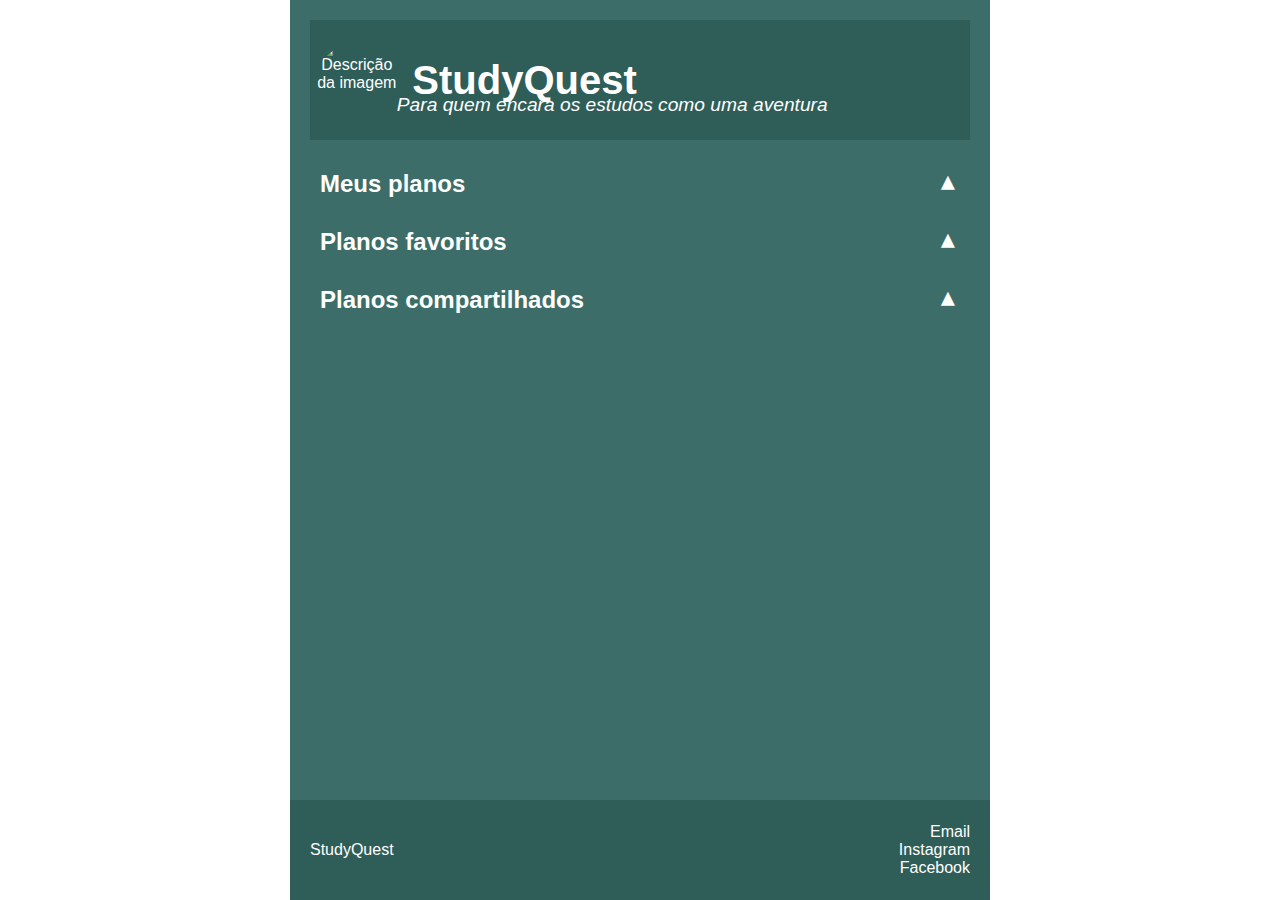
==== MeusPlaons/index.html @ 3609b810 "Create index.html" ====
<!DOCTYPE html>
<html lang="pt-br">
<head>
    <meta charset="UTF-8">
    <meta name="viewport" content="width=device-width, initial-scale=1.0">
    <title>StudyQuest</title>
    <link rel="stylesheet" href="custom.css">
</head>
<body>
    <div class="container">
        <div class="top-rectangle">
            <h1>StudyQuest</h1>
            <img src = "Branco sobre preto.png" alt="Descrição da imagem" class="logo">
            <p>Para quem encara os estudos como uma aventura</p>
        </div>

        <!-- Seção Meus Planos -->
        <h2 onclick="toggleSection('meusPlanos', this)">Meus planos <span class="arrow">▼</span></h2>
        <div id="meusPlanos" class="plans">
            <div class="plan">
                <img src="Branco sobre preto.png" alt="Imagem do plano">
                <p>Nome do plano</p>
                <p>x visualizaram</p>
                <p>y favoritaram</p>
                <p>★★★★★</p>
            </div>
            <div class="plan">
                <img src="Branco sobre preto.png" alt="Imagem do plano">
                <p>Nome do plano</p>
                <p>x visualizaram</p>
                <p>y favoritaram</p>
                <p>★★★★★</p>
            </div>
        </div>

        <!-- Seção Planos Favoritos -->
        <h2 onclick="toggleSection('planosFavoritos', this)">Planos favoritos <span class="arrow">▼</span></h2>
        <div id="planosFavoritos" class="plans">
            <div class="plan">
                <img src="Branco sobre preto.png" alt="Imagem do plano">
                <p>Nome do plano</p>
                <p>x visualizaram</p>
                <p>y favoritaram</p>
                <p>★★★★★</p>
            </div>
            <div class="plan">
                <img src="Branco sobre preto.png" alt="Imagem do plano">
                <p>Nome do plano</p>
                <p>x visualizaram</p>
                <p>y favoritaram</p>
                <p>★★★★★</p>
            </div>
        </div>

        <!-- Seção Planos Compartilhados -->
        <h2 onclick="toggleSection('planosCompartilhados', this)">Planos compartilhados <span class="arrow">▼</span></h2>
        <div id="planosCompartilhados" class="plans">
            <div class="plan">
                <img src="imagem.jpg" alt="Imagem do plano">
                <p>Nome do plano</p>
                <p>x visualizaram</p>
                <p>y favoritaram</p>
                <p>★★★★★</p>
            </div>
            <div class="plan">
                <img src="imagem.jpg" alt="Imagem do plano">
                <p>Nome do plano</p>
                <p>x visualizaram</p>
                <p>y favoritaram</p>
                <p>★★★★★</p>
            </div>
        </div>
    </div>

    <footer>
        <div class="footer-content">
            <div class="footer-left">
                <p>StudyQuest</p>
            </div>
            <div class="footer-right">
                <p>Email</p>
                <p>Instagram</p>
                <p>Facebook</p>
            </div>
        </div>
    </footer>

    <script src="script.js"></script>
</body>
</html>
---- MeusPlaons/custom.css ----
*{
  margin: 0;
  padding: 0;
  box-sizing: border-box;
  font-family: Arial, sans-serif;
}

html, body{
  height: 100%;
}

body{
  background-color: #ffffff;
  color: #000;
  display: flex;
  justify-content: center;
  align-items: center;
  min-height: 100vh;
  flex-direction: column;
}

.container
{
  flex: 1;
  width: 100%;
  max-width: 700px;
  padding: 20px;
  background-color: #3C6D68;
  color: white;
  display: flex;
  flex-direction: column;
  position: relative;
}

.top-rectangle {
  background-color: #2F5D58;
  text-align: center;
  padding: 20px;
  margin-bottom: 20px;
  width: 100%;
  display: flex;
  align-items: center;
  justify-content: center;
}

.top-rectangle h1{
  font-size: 2.5em;
  font-weight: bold;
  position: relative;
  left: -40px;
  top: 0px;
  margin-right: 20px;
}

.top-rectangle p{
  font-size: 1.2em;
  font-style: italic;
  margin-top: 50px;
  text-align: center;
}



.top-rectangle .logo{
  width: 80px;
  height: 80px;
  border-radius: 50%;
  object-fit: cover;
  margin-left: -380px;
}

h2{
  cursor: pointer;
  font-size: 1.5em;
  background-color: #3C6D68;
  padding: 10px;
  color: #fff;
  margin-bottom: 10px;
  display: flex;
  align-items: center;
  justify-content: space-between;
}

.arrow{
  display: inline-block;
  transition: transform 0.3s;
}

.arrow.rotated{
  transform: rotate(180deg);
}

.plans{
  background-color: #80A39B;
  padding: 15px;
  border-radius: 8px;
  margin-bottom: 20px;
  display: flex;
  flex-wrap: wrap;
  justify-content: space-between;
}

.plan{
  background-color: #000000;
  width: calc(48%);
  border-radius: 10px;
  text-align: center;
  padding: 10px;
  margin-bottom: 10px;
}

.plan img{
  width: 100%;
  height: auto;
  border-radius: 8px;
  margin-bottom: 10px;
}

.plan p{
  font-size: 0.9em;
  margin: 5px 0;
}

.plan .stars,
.plan .views,
.plan .favorites{
  font-size: 0.8em;
}

footer{
  width: 100%;
  max-width: 700px;
  height: 100px;
  text-align: center;
  padding: 20px;
  background-color: #2F5D58;
  color: white;
  flex-shrink: 0;
  display: flex;
  justify-content: space-between;
  align-items: center;
  margin: 0 auto;
}

.footer-content{
  display: flex;
  width: 100%;
  justify-content: space-between;
  align-items: center;
}

.footer-left{
  flex: 1;
  text-align: left;
}

.footer-right{
  display: flex;
  flex-direction: column;
  align-items: flex-end;
  text-align: right;
}

@media (min-width: 768px){
  .plan{
    width: calc(31%);
  }
}
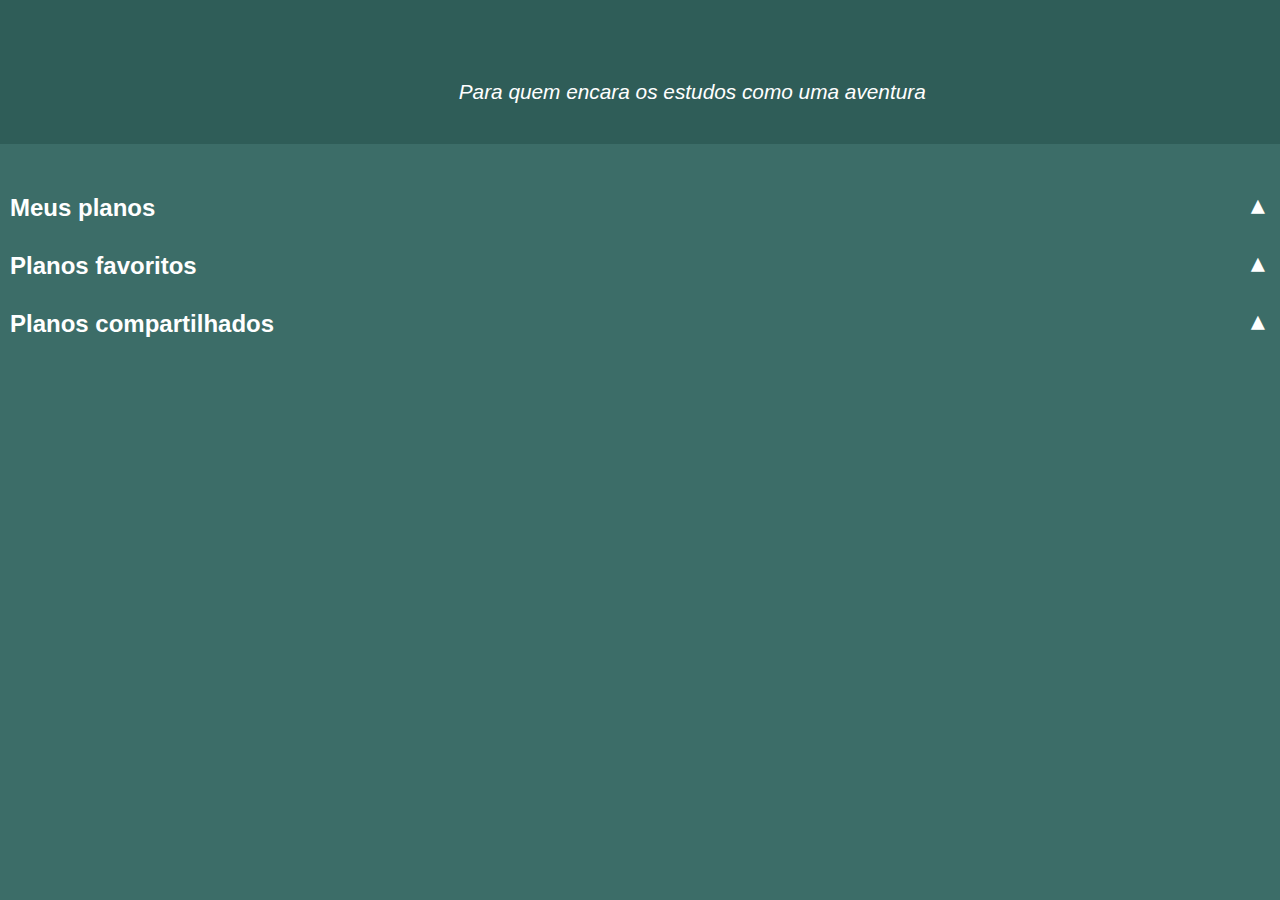
==== commit d029a388: "Update index.html" ====
--- a/MeusPlaons/index.html
+++ b/MeusPlaons/index.html
@@ -10,7 +10,6 @@
     <div class="container">
         <div class="top-rectangle">
             <h1>StudyQuest</h1>
-            <img src = "Branco sobre preto.png" alt="Descrição da imagem" class="logo">
             <p>Para quem encara os estudos como uma aventura</p>
         </div>
 
@@ -18,14 +17,56 @@
         <h2 onclick="toggleSection('meusPlanos', this)">Meus planos <span class="arrow">▼</span></h2>
         <div id="meusPlanos" class="plans">
             <div class="plan">
-                <img src="Branco sobre preto.png" alt="Imagem do plano">
-                <p>Nome do plano</p>
-                <p>x visualizaram</p>
-                <p>y favoritaram</p>
-                <p>★★★★★</p>
-            </div>
-            <div class="plan">
-                <img src="Branco sobre preto.png" alt="Imagem do plano">
+                <img src="imagem.jpg" alt="Imagem do plano">
+                <p>Nome do plano</p>
+                <p>x visualizaram</p>
+                <p>y favoritaram</p>
+                <p>★★★★★</p>
+            </div>
+            <div class="plan">
+                <img src="imagem.jpg" alt="Imagem do plano">
+                <p>Nome do plano</p>
+                <p>x visualizaram</p>
+                <p>y favoritaram</p>
+                <p>★★★★★</p>
+            </div>
+            <div class="plan">
+                <img src="imagem.jpg" alt="Imagem do plano">
+                <p>Nome do plano</p>
+                <p>x visualizaram</p>
+                <p>y favoritaram</p>
+                <p>★★★★★</p>
+            </div>
+            <div class="plan">
+                <img src="imagem.jpg" alt="Imagem do plano">
+                <p>Nome do plano</p>
+                <p>x visualizaram</p>
+                <p>y favoritaram</p>
+                <p>★★★★★</p>
+            </div>
+            <div class="plan">
+                <img src="imagem.jpg" alt="Imagem do plano">
+                <p>Nome do plano</p>
+                <p>x visualizaram</p>
+                <p>y favoritaram</p>
+                <p>★★★★★</p>
+            </div>
+            <div class="plan">
+                <img src="imagem.jpg" alt="Imagem do plano">
+                <p>Nome do plano</p>
+                <p>x visualizaram</p>
+                <p>y favoritaram</p>
+                <p>★★★★★</p>
+            </div>
+            <div class="plan">
+                <img src="imagem.jpg" alt="Imagem do plano">
+                <p>Nome do plano</p>
+                <p>x visualizaram</p>
+                <p>y favoritaram</p>
+                <p>★★★★★</p>
+            </div>
+            <div class="plan">
+                <img src="imagem.jpg" alt="Imagem do plano">
                 <p>Nome do plano</p>
                 <p>x visualizaram</p>
                 <p>y favoritaram</p>
@@ -37,14 +78,56 @@
         <h2 onclick="toggleSection('planosFavoritos', this)">Planos favoritos <span class="arrow">▼</span></h2>
         <div id="planosFavoritos" class="plans">
             <div class="plan">
-                <img src="Branco sobre preto.png" alt="Imagem do plano">
-                <p>Nome do plano</p>
-                <p>x visualizaram</p>
-                <p>y favoritaram</p>
-                <p>★★★★★</p>
-            </div>
-            <div class="plan">
-                <img src="Branco sobre preto.png" alt="Imagem do plano">
+                <img src="imagem.jpg" alt="Imagem do plano">
+                <p>Nome do plano</p>
+                <p>x visualizaram</p>
+                <p>y favoritaram</p>
+                <p>★★★★★</p>
+            </div>
+            <div class="plan">
+                <img src="imagem.jpg" alt="Imagem do plano">
+                <p>Nome do plano</p>
+                <p>x visualizaram</p>
+                <p>y favoritaram</p>
+                <p>★★★★★</p>
+            </div>
+            <div class="plan">
+                <img src="imagem.jpg" alt="Imagem do plano">
+                <p>Nome do plano</p>
+                <p>x visualizaram</p>
+                <p>y favoritaram</p>
+                <p>★★★★★</p>
+            </div>
+            <div class="plan">
+                <img src="imagem.jpg" alt="Imagem do plano">
+                <p>Nome do plano</p>
+                <p>x visualizaram</p>
+                <p>y favoritaram</p>
+                <p>★★★★★</p>
+            </div>
+            <div class="plan">
+                <img src="imagem.jpg" alt="Imagem do plano">
+                <p>Nome do plano</p>
+                <p>x visualizaram</p>
+                <p>y favoritaram</p>
+                <p>★★★★★</p>
+            </div>
+            <div class="plan">
+                <img src="imagem.jpg" alt="Imagem do plano">
+                <p>Nome do plano</p>
+                <p>x visualizaram</p>
+                <p>y favoritaram</p>
+                <p>★★★★★</p>
+            </div>
+            <div class="plan">
+                <img src="imagem.jpg" alt="Imagem do plano">
+                <p>Nome do plano</p>
+                <p>x visualizaram</p>
+                <p>y favoritaram</p>
+                <p>★★★★★</p>
+            </div>
+            <div class="plan">
+                <img src="imagem.jpg" alt="Imagem do plano">
                 <p>Nome do plano</p>
                 <p>x visualizaram</p>
                 <p>y favoritaram</p>
@@ -69,22 +152,53 @@
                 <p>y favoritaram</p>
                 <p>★★★★★</p>
             </div>
+            <div class="plan">
+                <img src="imagem.jpg" alt="Imagem do plano">
+                <p>Nome do plano</p>
+                <p>x visualizaram</p>
+                <p>y favoritaram</p>
+                <p>★★★★★</p>
+            </div>
+            <div class="plan">
+                <img src="imagem.jpg" alt="Imagem do plano">
+                <p>Nome do plano</p>
+                <p>x visualizaram</p>
+                <p>y favoritaram</p>
+                <p>★★★★★</p>
+            </div>
+            <div class="plan">
+                <img src="imagem.jpg" alt="Imagem do plano">
+                <p>Nome do plano</p>
+                <p>x visualizaram</p>
+                <p>y favoritaram</p>
+                <p>★★★★★</p>
+            </div>
+            <div class="plan">
+                <img src="imagem.jpg" alt="Imagem do plano">
+                <p>Nome do plano</p>
+                <p>x visualizaram</p>
+                <p>y favoritaram</p>
+                <p>★★★★★</p>
+            </div>
+            <div class="plan">
+                <img src="imagem.jpg" alt="Imagem do plano">
+                <p>Nome do plano</p>
+                <p>x visualizaram</p>
+                <p>y favoritaram</p>
+                <p>★★★★★</p>
+            </div>
+            <div class="plan">
+                <img src="imagem.jpg" alt="Imagem do plano">
+                <p>Nome do plano</p>
+                <p>x visualizaram</p>
+                <p>y favoritaram</p>
+                <p>★★★★★</p>
+            </div>
         </div>
     </div>
 
-    <footer>
-        <div class="footer-content">
-            <div class="footer-left">
-                <p>StudyQuest</p>
-            </div>
-            <div class="footer-right">
-                <p>Email</p>
-                <p>Instagram</p>
-                <p>Facebook</p>
-            </div>
-        </div>
-    </footer>
-
+    
+    
     <script src="script.js"></script>
 </body>
 </html>
--- a/MeusPlaons/custom.css
+++ b/MeusPlaons/custom.css
@@ -1,124 +1,129 @@
 *{
-  margin: 0;
-  padding: 0;
-  box-sizing: border-box;
-  font-family: Arial, sans-serif;
+    margin: 0;
+    padding: 0;
+    box-sizing: border-box;
+    font-family: Arial, sans-serif;
 }
 
 html, body{
-  height: 100%;
+    height: 100%;
+    overflow: hidden;
+    width: 100%;
 }
 
 body{
-  background-color: #ffffff;
-  color: #000;
-  display: flex;
-  justify-content: center;
-  align-items: center;
-  min-height: 100vh;
-  flex-direction: column;
+    background-color: #ffffff;
+    color: #000;
+    display: flex;
+    justify-content: center;
+    align-items: center;
+    min-height: 100vh;
+    flex-direction: column;
 }
 
-.container
-{
-  flex: 1;
-  width: 100%;
-  max-width: 700px;
-  padding: 20px;
-  background-color: #3C6D68;
-  color: white;
-  display: flex;
-  flex-direction: column;
-  position: relative;
+.container {
+    width: 100vw;
+    height: 100vh;
+    background-color: #3C6D68;
+    color: white;
+    display: flex;
+    flex-direction: column;
+    position: relative;
+    overflow: hidden;
 }
 
 .top-rectangle {
-  background-color: #2F5D58;
-  text-align: center;
-  padding: 20px;
-  margin-bottom: 20px;
-  width: 100%;
-  display: flex;
-  align-items: center;
-  justify-content: center;
+    background-color: #2F5D58;
+    text-align: center;
+    padding: 40px 20px;
+    margin-bottom: 40px;
+    width: 100%;
+    display: flex;
+    align-items: center;
+    justify-content: center;
 }
 
 .top-rectangle h1{
-  font-size: 2.5em;
-  font-weight: bold;
-  position: relative;
-  left: -40px;
-  top: 0px;
-  margin-right: 20px;
+    font-size: 2.5em;
+    font-weight: bold;
+    position: relative;
+    left: -780px;
+    top: -15px;
+    margin-right: 20px;
 }
 
 .top-rectangle p{
-  font-size: 1.2em;
-  font-style: italic;
-  margin-top: 50px;
-  text-align: center;
+    font-size: 1.3em;
+    font-style: italic;
+    padding-top: 40px;
+    padding-left: -10px;
+    text-align: center;
+    position: relative;
+    left: -70px;
+    right: 20px;
 }
 
-
-
 .top-rectangle .logo{
-  width: 80px;
-  height: 80px;
-  border-radius: 50%;
-  object-fit: cover;
-  margin-left: -380px;
+    width: 80px;
+    height: 80px;
+    border-radius: 50%;
+    object-fit: cover;
+    margin-left: -380px;
 }
 
 h2{
-  cursor: pointer;
-  font-size: 1.5em;
-  background-color: #3C6D68;
-  padding: 10px;
-  color: #fff;
-  margin-bottom: 10px;
-  display: flex;
-  align-items: center;
-  justify-content: space-between;
+    cursor: pointer;
+    font-size: 1.5em;
+    background-color: #3C6D68;
+    padding: 10px;
+    color: #fff;
+    margin-bottom: 10px;
+    display: flex;
+    align-items: center;
+    justify-content: space-between;
 }
 
 .arrow{
-  display: inline-block;
-  transition: transform 0.3s;
+    display: inline-block;
+    transition: transform 0.3s;
 }
 
 .arrow.rotated{
-  transform: rotate(180deg);
+    transform: rotate(180deg);
 }
 
 .plans{
-  background-color: #80A39B;
-  padding: 15px;
-  border-radius: 8px;
-  margin-bottom: 20px;
-  display: flex;
-  flex-wrap: wrap;
-  justify-content: space-between;
+    background-color: #80A39B;
+    padding: 15px;
+    border-radius: 8px;
+    margin-bottom: 20px;
+    display: flex;
+    flex-wrap: wrap;
+    gap: 20px;
+    overflow-x: auto;
+    justify-content: center;
 }
 
 .plan{
-  background-color: #000000;
-  width: calc(48%);
-  border-radius: 10px;
-  text-align: center;
-  padding: 10px;
-  margin-bottom: 10px;
+    background-color: #000000;
+    width: 320px;
+    border-radius: 10px;
+    text-align: center;
+    padding: 10px;
+    margin-bottom: 10px;
+    flex-shrink: 0;
 }
 
 .plan img{
-  width: 100%;
-  height: auto;
-  border-radius: 8px;
-  margin-bottom: 10px;
+    width: 100%;
+    height: auto;
+    border-radius: 8px;
+    margin-bottom: 10px;
 }
 
 .plan p{
-  font-size: 0.9em;
-  margin: 5px 0;
+    font-size: 0.9em;
+    margin: 5px 0;
 }
 
 .plan .stars,
@@ -127,42 +132,19 @@
   font-size: 0.8em;
 }
 
-footer{
-  width: 100%;
-  max-width: 700px;
-  height: 100px;
-  text-align: center;
-  padding: 20px;
-  background-color: #2F5D58;
-  color: white;
-  flex-shrink: 0;
-  display: flex;
-  justify-content: space-between;
-  align-items: center;
-  margin: 0 auto;
-}
-
-.footer-content{
-  display: flex;
-  width: 100%;
-  justify-content: space-between;
-  align-items: center;
-}
-
-.footer-left{
-  flex: 1;
-  text-align: left;
-}
-
-.footer-right{
-  display: flex;
-  flex-direction: column;
-  align-items: flex-end;
-  text-align: right;
-}
 
 @media (min-width: 768px){
-  .plan{
-    width: calc(31%);
+    .plans{
+      justify-content: flex-start;
+    }
+
+    .plan{
+        width: 350px;
+    }
   }
+
+  @media (max-width: 768px) {
+    .plan {
+        width: 100%; 
+    }
 }
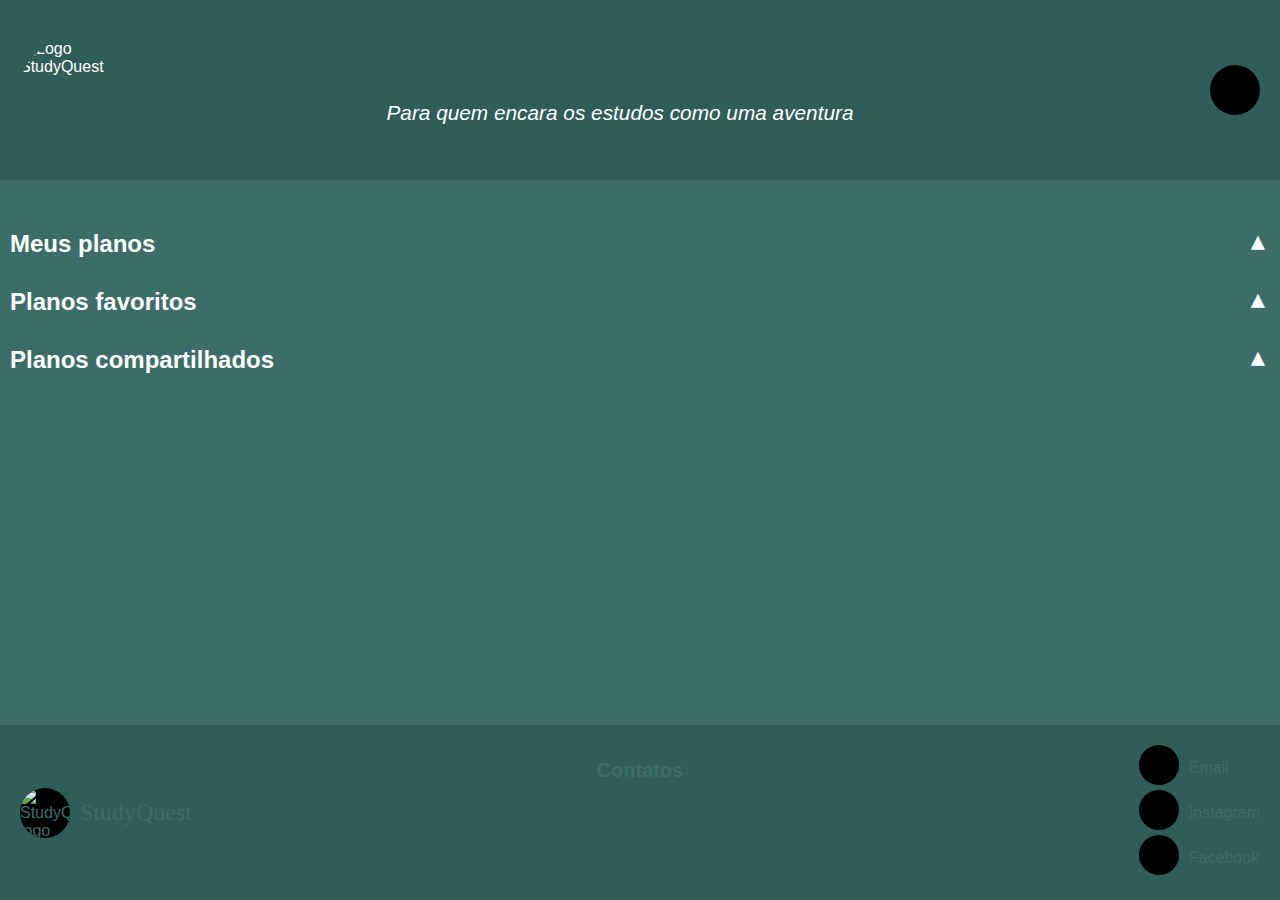
==== commit 4500b7ce: "Update index.html" ====
--- a/MeusPlaons/index.html
+++ b/MeusPlaons/index.html
@@ -4,13 +4,20 @@
     <meta charset="UTF-8">
     <meta name="viewport" content="width=device-width, initial-scale=1.0">
     <title>StudyQuest</title>
+    <link rel="stylesheet" href="https://cdnjs.cloudflare.com/ajax/libs/font-awesome/6.7.1/css/all.min.css" integrity="sha512-5Hs3dF2AEPkpNAR7UiOHba+lRSJNeM2ECkwxUIxC1Q/FLycGTbNapWXB4tP889k5T5Ju8fs4b1P5z/iB4nMfSQ==" crossorigin="anonymous" referrerpolicy="no-referrer" />
     <link rel="stylesheet" href="custom.css">
 </head>
 <body>
     <div class="container">
         <div class="top-rectangle">
-            <h1>StudyQuest</h1>
-            <p>Para quem encara os estudos como uma aventura</p>
+            <img class="logo" src="Branco sobre preto.png" alt="Logo StudyQuest">
+            <div class="logo-text-container">
+                <h1>StudyQuest</h1>
+                <p>Para quem encara os estudos como uma aventura</p>
+            </div>
+            <div class="profile-icon">
+                <i class="fa-solid fa-user"></i>
+            </div>
         </div>
 
         <!-- Seção Meus Planos -->
@@ -197,6 +204,44 @@
         </div>
     </div>
 
+    <footer>
+        <div class="footer-container">
+
+            <div class="logo-section">
+                <div class="logo-circle">
+                    <img src="Branco sobre preto.png" alt = "StudyQuest logo">
+            </div>
+            <span class="logo-text">StudyQuest</span>
+        </div>
+
+        
+
+        <div class="contacts-section">
+
+            <div class="contacts-links">
+                <a href="#" class="contact-item">
+                    <div class="contact-logo">
+                        <i class="fa-solid fa-envelope"></i>
+                    </div>
+                    <span>Email</span>
+                </a>
+                <a href="#" class="contact-item">
+                    <div class="contact-logo">
+                        <i class="fa-brands fa-instagram"></i>
+                    </div>
+                    <span>Instagram</span>
+                </a>
+                <a href="#" class="contact-item">
+                    <div class="contact-logo">
+                        <i class="fa-brands fa-facebook"></i>
+                    </div>
+                    <span>Facebook</span>
+                </a>
+            </div>
+        </div>
+
+        <h3 class="footer-title">Contatos</h3>
+    </footer>
     
     
     <script src="script.js"></script>
--- a/MeusPlaons/custom.css
+++ b/MeusPlaons/custom.css
@@ -34,41 +34,73 @@
 
 .top-rectangle {
     background-color: #2F5D58;
-    text-align: center;
+    text-align: left;
     padding: 40px 20px;
     margin-bottom: 40px;
     width: 100%;
     display: flex;
     align-items: center;
-    justify-content: center;
+    justify-content: space-between;
+    position: relative;
+}
+
+.top-rectangle .logo-text-container{
+    display: flex;
+    flex-direction: column;
+    align-items: flex-start;
+    justify-content: center;
+    position: relative;
 }
 
 .top-rectangle h1{
     font-size: 2.5em;
     font-weight: bold;
     position: relative;
-    left: -780px;
-    top: -15px;
-    margin-right: 20px;
+   margin: 0;
+   padding-left: 20px;
+   position: relative;
+   left: -940px;
+   top: 15px;
 }
 
 .top-rectangle p{
     font-size: 1.3em;
     font-style: italic;
-    padding-top: 40px;
-    padding-left: -10px;
-    text-align: center;
-    position: relative;
-    left: -70px;
-    right: 20px;
+    text-align: left;
+    margin: 5px 0;
+    position: relative;
+    left: -50px;
 }
 
 .top-rectangle .logo{
-    width: 80px;
-    height: 80px;
+    width: 100px;
+    height: 100px;
     border-radius: 50%;
     object-fit: cover;
-    margin-left: -380px;
+    margin-right: 20px;
+}
+
+.top-rectangle .profile-icon {
+    color: white;
+    width: 50px;
+    height: 50px;
+    border-radius: 50px;
+    background-color: #000;
+    display: flex;
+    align-items: center;
+    justify-content: center;
+    margin-left: 10px;
+}
+
+.top-rectangle .profile-icon img{
+    color: black;
+    width: 80%;
+    height: 80%;
+    border-radius: 50%;
+}
+
+.top-rectangle .profile-icon:hover {
+    color: #80A39B;
 }
 
 h2{
@@ -132,6 +164,119 @@
   font-size: 0.8em;
 }
 
+footer{
+    background-color: #2F5D58;
+    color: #3C6D68;
+    padding: 20px 0;
+    width: 100%;
+}
+
+.footer-container{
+    display: flex;
+    justify-content: space-between;
+    align-items: center;
+    position: relative;
+    padding: 0 20px;
+    width: 100%;
+}
+
+.logo-section{
+    display: flex;
+    align-items: center;
+    justify-content: flex-start;
+    margin-right: auto;
+}
+
+.logo-circle{
+    width: 50px;
+    height: 50px;
+    background-color: black;
+    border-radius: 50%;
+    display: flex;
+    align-items: center;
+    justify-content: center;
+    margin-right: 10px;
+    overflow: hidden;
+}
+
+.logo-circle img{
+    width: 100%;
+    height: 100%;
+    object-fit: cover;
+}
+
+.logo-text{
+    font-size: 24px;
+    font-family: serif;
+}
+
+.footer-title{
+    position: absolute;
+    left: 50%;
+    top: 10%;
+    transform: translateX(-50%);
+    font-size: 20px;
+    font-weight: bold;
+    text-align: center;
+}
+
+.contacts-section{
+    display: flex;
+    flex-direction: column;
+    align-items: flex-end;
+    width: 100%;
+}
+
+.contacts-section h3{
+    font-size: 20px;
+    margin-bottom: 10px;
+}
+
+.contact-links{
+    display: flex;
+    flex-direction: column;
+    gap: 15px;
+}
+
+.contact-links a{
+    text-decoration: none;
+    color: #3C6D68;
+    display: flex;
+    align-items: center;
+}
+
+.contact-logo{
+    width: 40px;
+    height: 40px;
+    background-color: black;
+    border-radius: 50%;
+    display: flex;
+    align-items: center;
+    justify-content: center;
+    margin-right: 10px;
+    margin-bottom: 5px;
+}
+
+.contact-logo i{
+    color: #3C6D68;
+    font-size: 24px;
+    transition: color 0.3s ease;
+}
+
+.contact-item:hover .contact-logo i{
+    color: #ffffff;
+}
+
+.contact-item:hover span{
+    color: #ffffff;
+}
+
+.contact-item{
+    display: flex;
+    align-items: center;
+    text-decoration: none;
+    color: inherit;
+}
 
 @media (min-width: 768px){
     .plans{
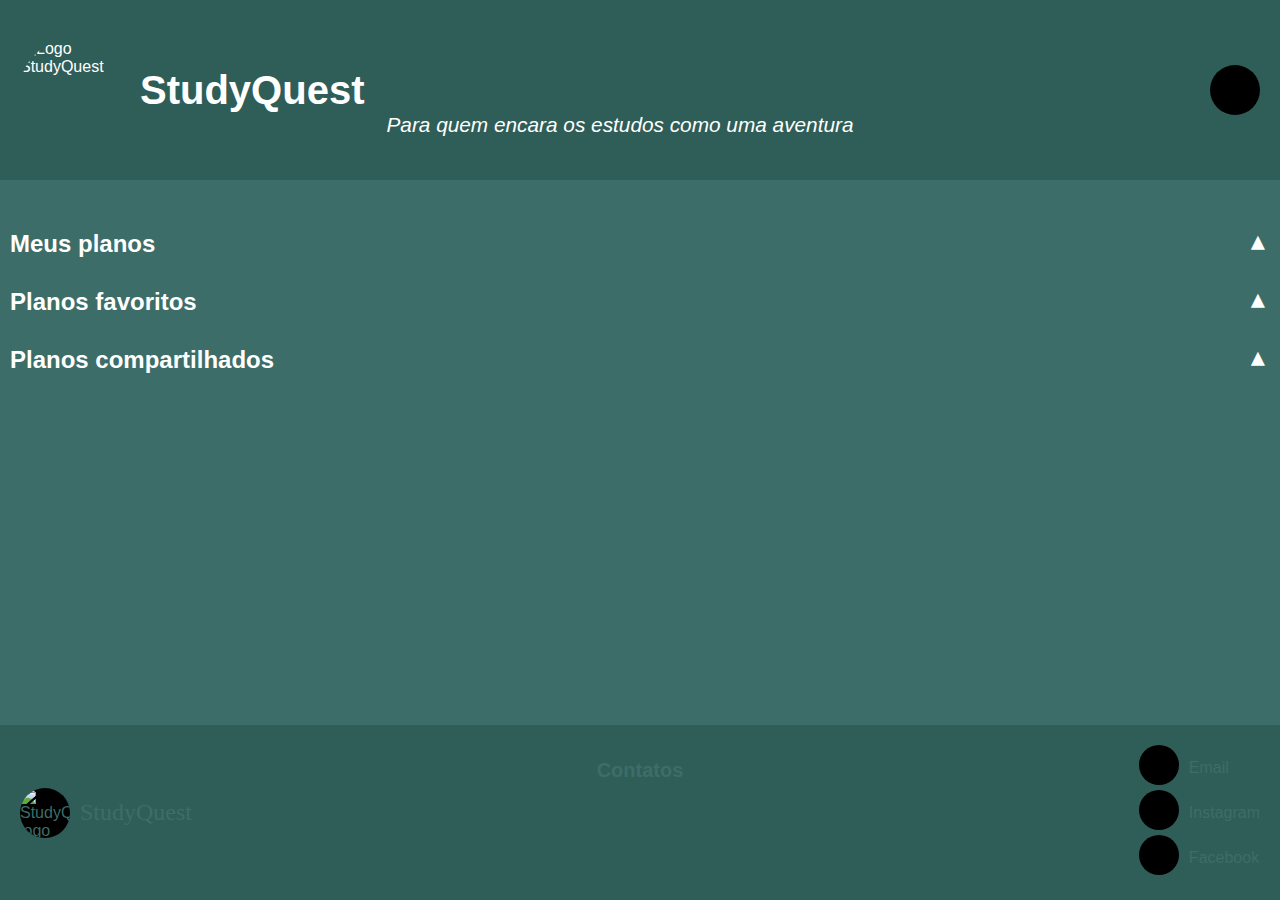
==== commit dc53468d: "Update index.html" ====
--- a/MeusPlaons/index.html
+++ b/MeusPlaons/index.html
@@ -3,7 +3,7 @@
 <head>
     <meta charset="UTF-8">
     <meta name="viewport" content="width=device-width, initial-scale=1.0">
-    <title>StudyQuest</title>
+    <title>Meus Planos - StudyQuest</title>
     <link rel="stylesheet" href="https://cdnjs.cloudflare.com/ajax/libs/font-awesome/6.7.1/css/all.min.css" integrity="sha512-5Hs3dF2AEPkpNAR7UiOHba+lRSJNeM2ECkwxUIxC1Q/FLycGTbNapWXB4tP889k5T5Ju8fs4b1P5z/iB4nMfSQ==" crossorigin="anonymous" referrerpolicy="no-referrer" />
     <link rel="stylesheet" href="custom.css">
 </head>
--- a/MeusPlaons/custom.css
+++ b/MeusPlaons/custom.css
@@ -48,19 +48,18 @@
     display: flex;
     flex-direction: column;
     align-items: flex-start;
-    justify-content: center;
-    position: relative;
+    justify-content: flex-start;
 }
 
 .top-rectangle h1{
     font-size: 2.5em;
     font-weight: bold;
-    position: relative;
    margin: 0;
    padding-left: 20px;
-   position: relative;
-   left: -940px;
-   top: 15px;
+    position: absolute;
+    left: 120px;
+    top: 50%;
+    transform: translateY(-50%);
 }
 
 .top-rectangle p{
@@ -70,6 +69,7 @@
     margin: 5px 0;
     position: relative;
     left: -50px;
+    top: 35px;
 }
 
 .top-rectangle .logo{
